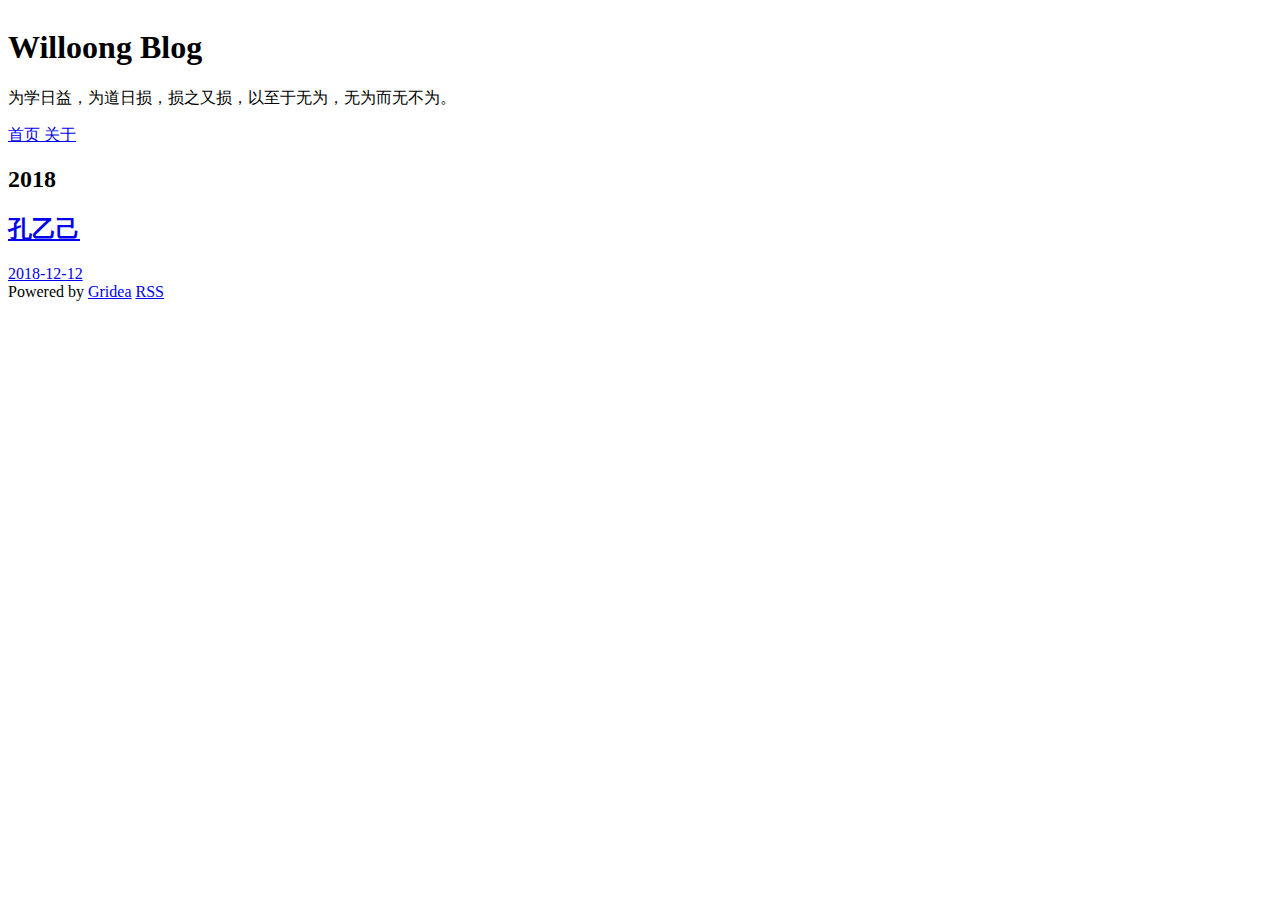
==== archives/index.html @ b7aa1627 "update from gridea: 2020-07-21 13:55:40" ====
<html>
  <head>
    <meta charset="utf-8" />
<meta name="viewport" content="width=device-width, initial-scale=1" />
<title>Willoong Blog</title>
<link rel="shortcut icon" href="https://wloong.xyz/favicon.ico?v=1595310919944">
<link href="https://cdn.jsdelivr.net/npm/remixicon@2.3.0/fonts/remixicon.css" rel="stylesheet">
<link rel="stylesheet" href="https://wloong.xyz/styles/main.css">
<link rel="alternate" type="application/atom+xml" title="Willoong Blog - Atom Feed" href="https://wloong.xyz/atom.xml">
<link rel="stylesheet" href="https://fonts.googleapis.com/css?family=Droid+Serif:400,700">



    <meta name="description" content="为学日益，为道日损，损之又损，以至于无为，无为而无不为。" />
  </head>
  <body>
    <div class="main">
      <div class="main-content">
        <div class="site-header">
  <a href="https://wloong.xyz">
  <img class="avatar" src="https://wloong.xyz/images/avatar.png?v=1595310919944" alt="">
  </a>
  <h1 class="site-title">
    Willoong Blog
  </h1>
  <p class="site-description">
    为学日益，为道日损，损之又损，以至于无为，无为而无不为。
  </p>
  <div class="menu-container">
    
      
        <a href="/" class="menu">
          首页
        </a>
      
    
      
        <a href="/post/about" class="menu">
          关于
        </a>
      
    
  </div>
  <div class="social-container">
    
      
        <a href="https://github.com/willoong9559" target="_blank">
          <i class="ri-github-line"></i>
        </a>
      
    
      
    
      
    
      
    
      
    
  </div>
</div>

    
        

<div class="archives-container">
  
    <h2 class="year">2018</h2>
    
      
        <a href="https://wloong.xyz/post/hello-gridea/" class="post">
          <h2 class="post-title">
            孔乙己
          </h2>
          <div class="time">2018-12-12</div>
        </a>
      
    
  
</div>

    
        <div class="pagination-container">
  
  
</div>

    
        <div class="site-footer">
  Powered by <a href="https://github.com/getgridea/gridea" target="_blank">Gridea</a>
  <a class="rss" href="https://wloong.xyz/atom.xml" target="_blank">
    <i class="ri-rss-line"></i> RSS
  </a>
</div>

      </div>
    </div>
  </body>
</html>
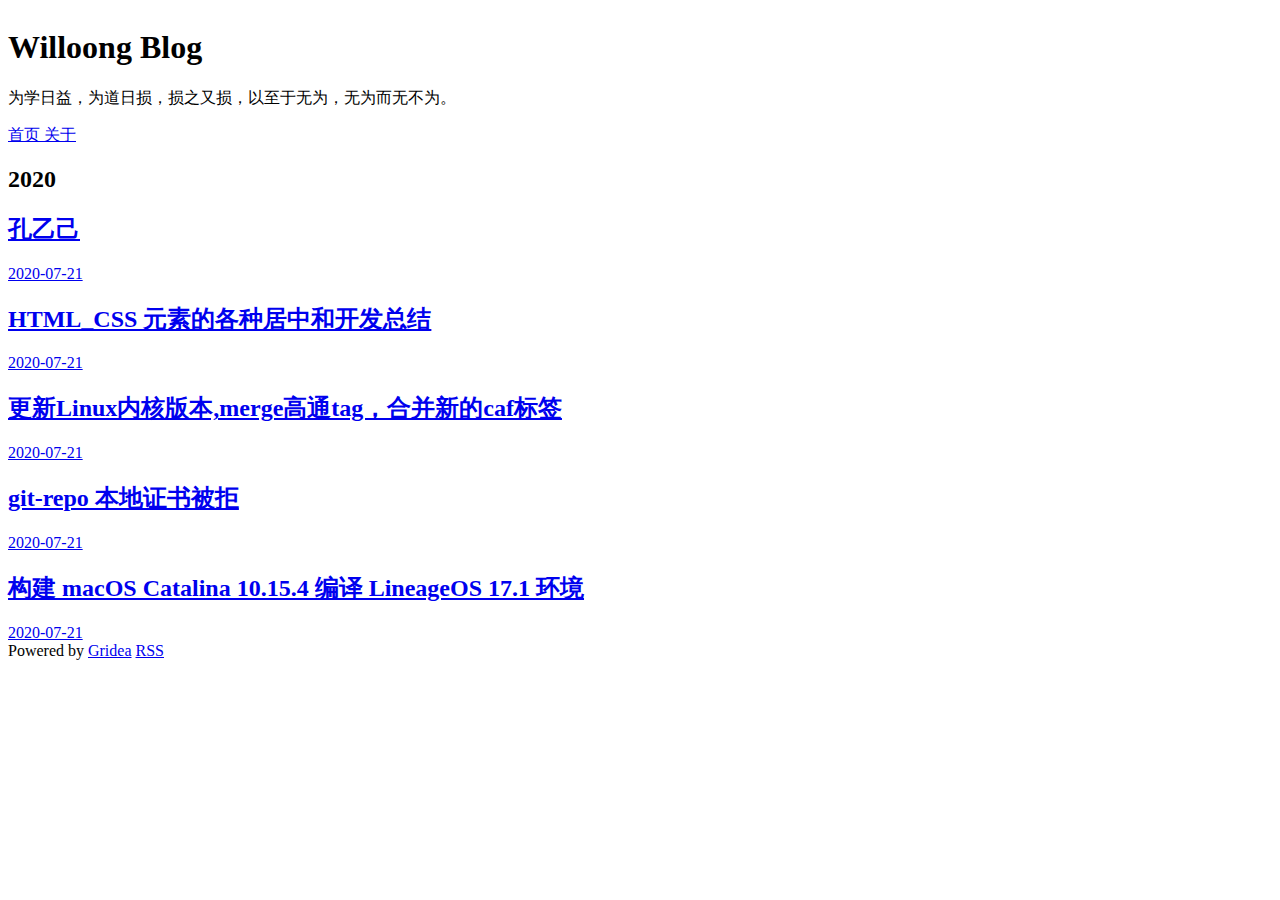
==== commit ad8fba3f: "update from gridea: 2020-07-21 15:06:13" ====
--- a/archives/index.html
+++ b/archives/index.html
@@ -3,7 +3,7 @@
     <meta charset="utf-8" />
 <meta name="viewport" content="width=device-width, initial-scale=1" />
 <title>Willoong Blog</title>
-<link rel="shortcut icon" href="https://wloong.xyz/favicon.ico?v=1595310919944">
+<link rel="shortcut icon" href="https://wloong.xyz/favicon.ico?v=1595315109504">
 <link href="https://cdn.jsdelivr.net/npm/remixicon@2.3.0/fonts/remixicon.css" rel="stylesheet">
 <link rel="stylesheet" href="https://wloong.xyz/styles/main.css">
 <link rel="alternate" type="application/atom+xml" title="Willoong Blog - Atom Feed" href="https://wloong.xyz/atom.xml">
@@ -18,7 +18,7 @@
       <div class="main-content">
         <div class="site-header">
   <a href="https://wloong.xyz">
-  <img class="avatar" src="https://wloong.xyz/images/avatar.png?v=1595310919944" alt="">
+  <img class="avatar" src="https://wloong.xyz/images/avatar.png?v=1595315109504" alt="">
   </a>
   <h1 class="site-title">
     Willoong Blog
@@ -65,14 +65,50 @@
 
 <div class="archives-container">
   
-    <h2 class="year">2018</h2>
+    <h2 class="year">2020</h2>
     
       
         <a href="https://wloong.xyz/post/hello-gridea/" class="post">
           <h2 class="post-title">
             孔乙己
           </h2>
-          <div class="time">2018-12-12</div>
+          <div class="time">2020-07-21</div>
+        </a>
+      
+    
+      
+        <a href="https://wloong.xyz/post/html_css-yuan-su-de-ge-chong-ju-zhong-he-kai-fa-zong-jie/" class="post">
+          <h2 class="post-title">
+            HTML_CSS 元素的各种居中和开发总结
+          </h2>
+          <div class="time">2020-07-21</div>
+        </a>
+      
+    
+      
+        <a href="https://wloong.xyz/post/geng-xin-linux-nei-he-ban-ben-merge-gao-tong-taghe-bing-xin-de-caf-biao-qian/" class="post">
+          <h2 class="post-title">
+            更新Linux内核版本,merge高通tag，合并新的caf标签
+          </h2>
+          <div class="time">2020-07-21</div>
+        </a>
+      
+    
+      
+        <a href="https://wloong.xyz/post/git-repo-ben-di-zheng-shu-bei-ju/" class="post">
+          <h2 class="post-title">
+            git-repo 本地证书被拒
+          </h2>
+          <div class="time">2020-07-21</div>
+        </a>
+      
+    
+      
+        <a href="https://wloong.xyz/post/gou-jian-macos-catalina-10154-bian-yi-lineageos-171-huan-jing/" class="post">
+          <h2 class="post-title">
+            构建 macOS Catalina 10.15.4 编译 LineageOS 17.1 环境
+          </h2>
+          <div class="time">2020-07-21</div>
         </a>
       
     
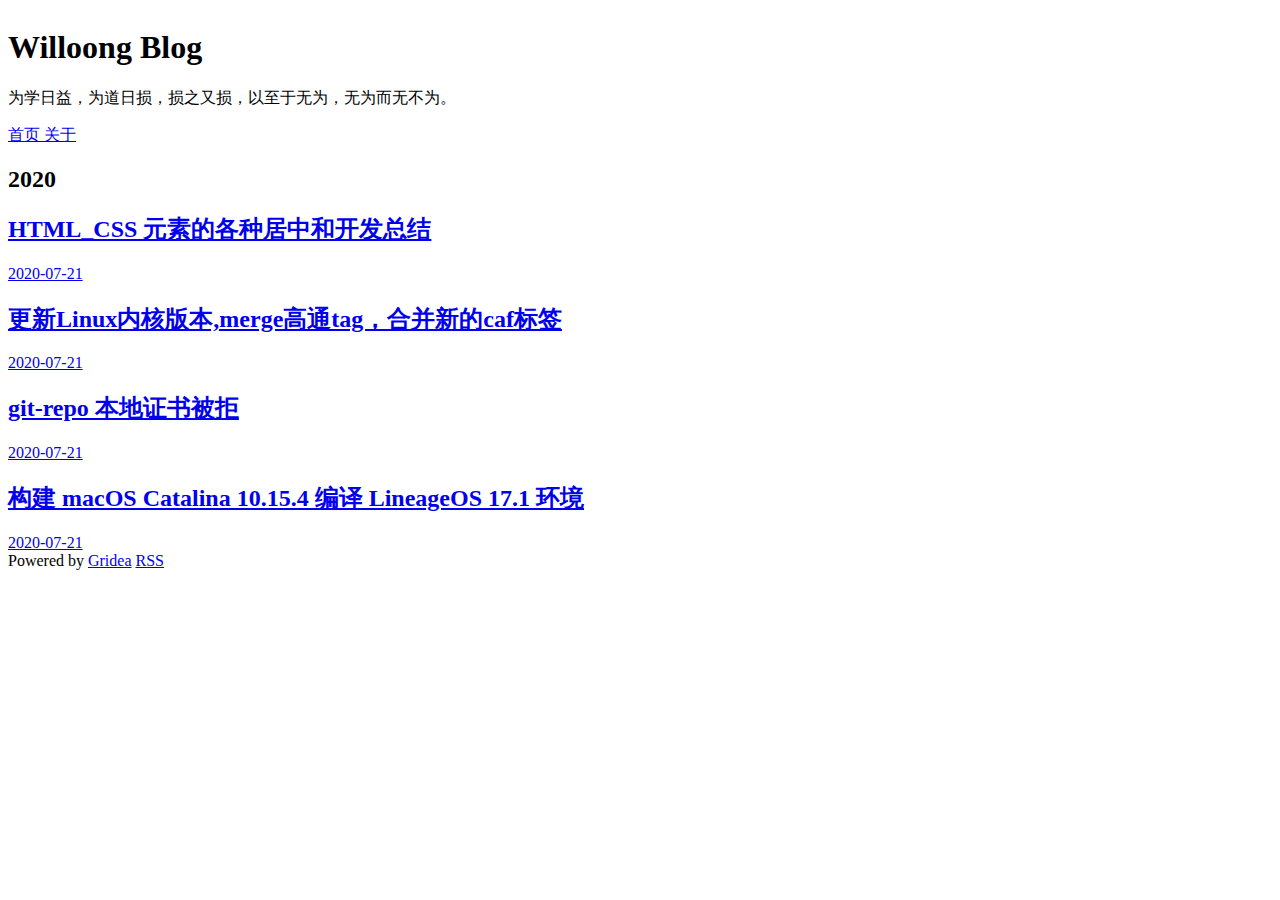
==== commit 77471cf6: "update from gridea: 2020-07-23 10:38:49" ====
--- a/archives/index.html
+++ b/archives/index.html
@@ -3,7 +3,7 @@
     <meta charset="utf-8" />
 <meta name="viewport" content="width=device-width, initial-scale=1" />
 <title>Willoong Blog</title>
-<link rel="shortcut icon" href="https://wloong.xyz/favicon.ico?v=1595315109504">
+<link rel="shortcut icon" href="https://wloong.xyz/favicon.ico?v=1595471908847">
 <link href="https://cdn.jsdelivr.net/npm/remixicon@2.3.0/fonts/remixicon.css" rel="stylesheet">
 <link rel="stylesheet" href="https://wloong.xyz/styles/main.css">
 <link rel="alternate" type="application/atom+xml" title="Willoong Blog - Atom Feed" href="https://wloong.xyz/atom.xml">
@@ -18,7 +18,7 @@
       <div class="main-content">
         <div class="site-header">
   <a href="https://wloong.xyz">
-  <img class="avatar" src="https://wloong.xyz/images/avatar.png?v=1595315109504" alt="">
+  <img class="avatar" src="https://wloong.xyz/images/avatar.png?v=1595471908847" alt="">
   </a>
   <h1 class="site-title">
     Willoong Blog
@@ -66,15 +66,6 @@
 <div class="archives-container">
   
     <h2 class="year">2020</h2>
-    
-      
-        <a href="https://wloong.xyz/post/hello-gridea/" class="post">
-          <h2 class="post-title">
-            孔乙己
-          </h2>
-          <div class="time">2020-07-21</div>
-        </a>
-      
     
       
         <a href="https://wloong.xyz/post/html_css-yuan-su-de-ge-chong-ju-zhong-he-kai-fa-zong-jie/" class="post">
